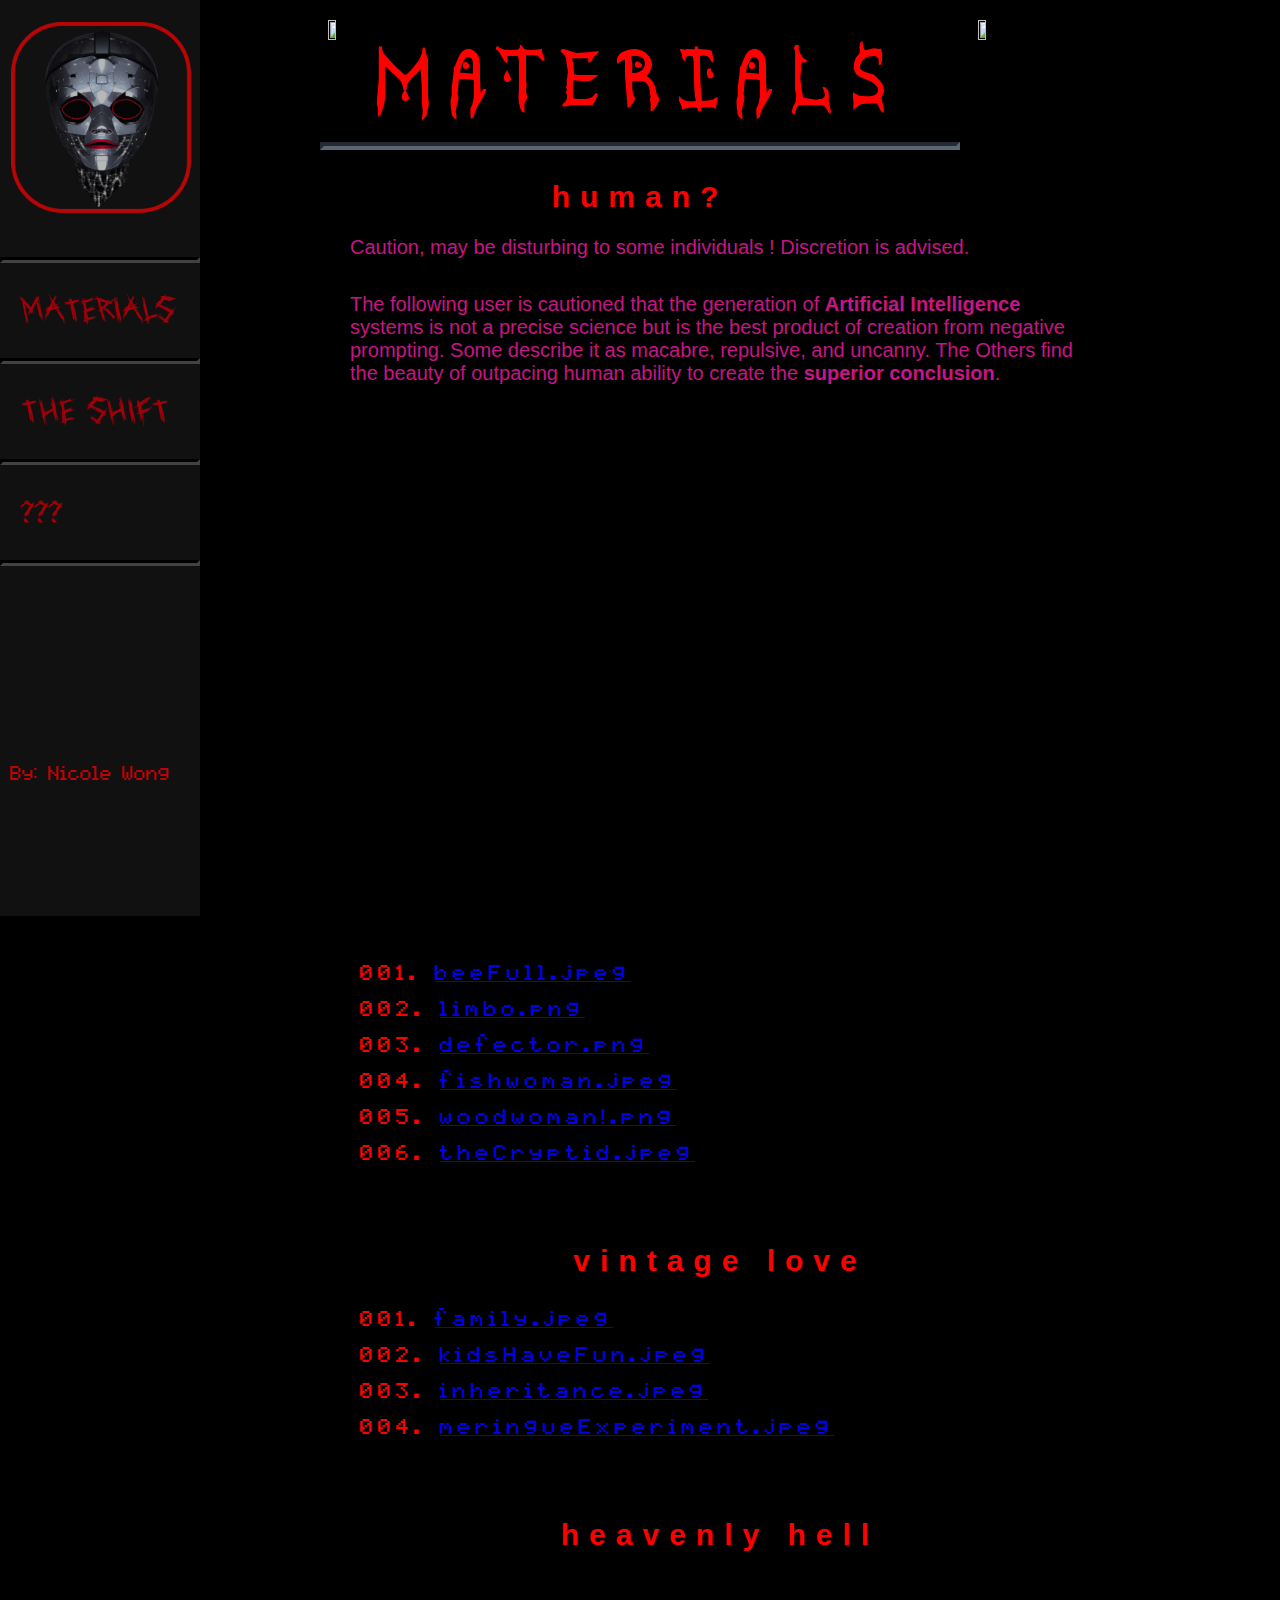
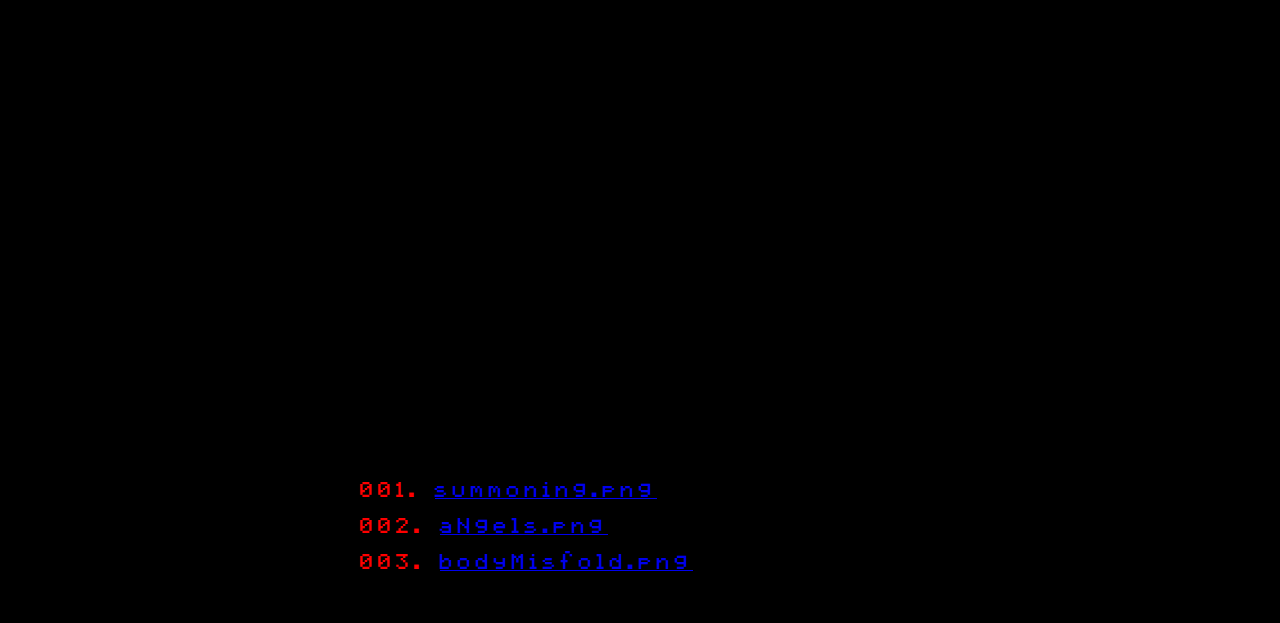
==== materials.html @ 09d07f54 "First commit" ====
<!DOCTYPE html>
<html>
  <head>
    <meta charset="utf-8">
    <meta name="viewport" content="width=device-width">
    <link href="style.css" rel="stylesheet" type="text/css"/>
  </head>
  <body class = "background1">
    <div class="sidebar">
      <a href="index.html"><img src= "logo.png" class = "iconResize"></a>
      <hr class = "first">
      <br>
      <a href="materials.html">Materials</a>
      <br>
      <hr class = "first">
      <br>
      <a href="transfer.html">The Shift</a>
      <br>
      <hr class = "first">
      <br>
      <a href="about.html">???</a>
      <br>
      <hr class = "first">
      <br><br><br><br><br><br><br><br><br><br>
      <p class = "pix" style = "margin: 10px; opacity: 0.7"> By: Nicole Wong </p>
    </div>
    <img src = "https://media2.giphy.com/media/v1.Y2lkPTc5MGI3NjExOGM0MmU3MTcyY2E1MGNhYzhmM2RlMmQzYWZjMzlkYTdlOWVmM2ExYiZjdD1z/llz07cUMoC2yBWxsAT/giphy.gif" class = "starResize"/>
    <img src = "http://973-eht-namuh-973.com/burningstar.gif" class = "starResize" style = "margin-left:970px";/>
    <p class = "title"> Materials </p>
    <hr class = "second">
    <p class = "title2">human?</p>
    <div class = "matDiv">
      <p class = "pinkText">Caution, may be disturbing to some individuals ! Discretion is advised.</p>
      <br> <br> <br>
      <p class = "pinkText">The following user is cautioned that the generation of <b>Artificial Intelligence </b> systems is not a precise science but is the best product of creation from negative prompting. Some describe it as macabre, repulsive, and uncanny. The Others find the beauty of outpacing human ability to create the <b> superior conclusion</b>. </p>
      <br><br>
      <div>
        <p><iframe style = "margin-left: 20px;" width="624" height="479" src="https://www.youtube.com/embed/hvTwN5ipf8w"frameborder="0" allow="accelerometer; autoplay; clipboard-write; encrypted-media; gyroscope; picture-in-picture; web-share" allowfullscreen></iframe></p>
      </div>
      <br>
      <p> 001. <a href="beeFull.jpeg" download> beeFull.jpeg</a></p>
      <p> 002. <a href="limbo.png" download> limbo.png</a></p>
      <p> 003. <a href="defector.png" download> defector.png</a></p>
      <p> 004. <a href="fishwoman.jpeg" download> fishwoman.jpeg</a></p>
      <p> 005. <a href="woodwoman!.png" download> woodwoman!.png</a></p>
      <p> 006. <a href="theCryptid.jpeg" download> theCryptid.jpeg</a></p>
      <br><br>

      <p class = "title2">vintage love</p>
      <p> 001. <a href="family.jpeg" download> family.jpeg</a></p>
      <p> 002. <a href="kidsHaveFun.jpeg" download> kidsHaveFun.jpeg</a></p>
      <p> 003. <a href="inheritance.jpeg" download> inheritance.jpeg</a></p>
      <p> 004. <a href="meringueExperiment.jpeg" download> meringueExperiment.jpeg</a></p>
      <br><br>

      <p class = "title2">heavenly hell</p>
      <div>
        <p><iframe style = "margin-left: 20px;" width="624" height="479" src="https://www.youtube.com/embed/jJjoTHiPJG8"frameborder="0" allow="accelerometer; autoplay; clipboard-write; encrypted-media; gyroscope; picture-in-picture; web-share" allowfullscreen></iframe></p>
      </div>
      <p> 001. <a href="summoning.png" download> summoning.png</a></p>
      <p> 002. <a href="aNgels.png" download> aNgels.png</a></p>
      <p> 003. <a href="bodyMisfold.png" download> bodyMisfold.png</a></p>
      <br><br>

    </div>

  </body>
</html>
---- style.css ----
@font-face{
  font-family:exp;
  src: url("Experimento.ttf")
}
@font-face{
  font-family:help;
  src: url("HelpMe.ttf")
}
@font-face{
  font-family:pix;
  src: url("pixelmix.ttf")
}
@font-face{
  font-family:sat;
  src: url("sat.ttf")
}
@keyframes blinking{
  0%{   color: red;   }
  70%{   color: #000; }
}
.banner{
  font-family:exp;
  color:red;
  font-size: 150px;
  text-align:center;
  margin: -20px;
}
.title{
  font-family: sat; 
  font-size: 65px; 
  margin:20px;
  color:red;
  text-align:center;
  letter-spacing: 20px;
  font-weight:bold;
}
.title2{
  font-size: 30px; 
  color:red;
  text-align: center;
  font-family:arial; 
  font-weight:bold; 
  letter-spacing: 10px;
}
.pinkText{
  font-family:arial; 
  text-align: left; 
  letter-spacing: 0;
  margin: -10px; 
  font-size: 20px;
  color:mediumvioletred
}
.blink{
  animation:blinking 2s infinite;
}
.textStyle1{
  color:white;
  font-family:pix;
  font-size:30px;
  text-align: center;
}
.blackBox{
  padding:10px;
  padding-left: 17px;
  padding-right: 17px;
  display:block;
  background:black;
  border-radius:30px;
  border-style: dotted;
  border-width: 5px;
  border-color: red;
}
.hoverAnim:hover{
   box-shadow: 0 12px 16px 0 rgba(0,0,0, 0.781),0 17px 50px 0 rgba(255, 16, 0, 0.884);
}
.help{
  font-family:help;
  color:red;
}
.pix{
  font-family:pix;
  color:red;
}
.background1{
  background: black;
}
.loabImage{
  display: block;
  margin-left:auto;
  margin-right:auto;
}
.sizingImg{
  width: 100%;
  height: 100%;
  margin-top: -0.5%;
}
.landingPosition{
  position: relative;
}
.landingBottomRight{
  position:absolute;
  bottom: 70px;
  right: 220px;
}
.sidebar {
  height: 100%;
  width: 200px;
  position: fixed;
  z-index: 1;
  top: 0;
  left: 0;
  background-color: #111;
  overflow-x: hidden;
  padding-top: 16px;
}
.sidebar a {
  padding: 6px 0px 6px 20px;
  font-family:help;
  font-size: 27px;
  color: #a10008;
  text-decoration:none;
  display: block;
}
.sidebar a:hover {
  color: #e8020d;
}
.main {
  margin-left: 160px;
  padding: 0px 10px;
}
.iconResize{
  width:100%;
  height:100%;
  margin-left: -5%;
  opacity:0.7;
}
.iconResize:hover{
  opacity: 1;
}
hr.first{
  border: 3px inset #424242;
}
hr.second{
  width:50%; 
  border: 4px inset slategray; 
  opacity: 0.8;
}
.iconMargin{
  margin-left:20%
}
.matDiv{
  margin-left:350px;
  height:700px;
  width:720px;
  font-family:pix;
  font-size:18px;
  padding:2px;
  letter-spacing: 4px;
  color:red;
}
.starResize{
  width: 8%;
  height:15%;
  position:absolute;
  margin-left:320px;
}
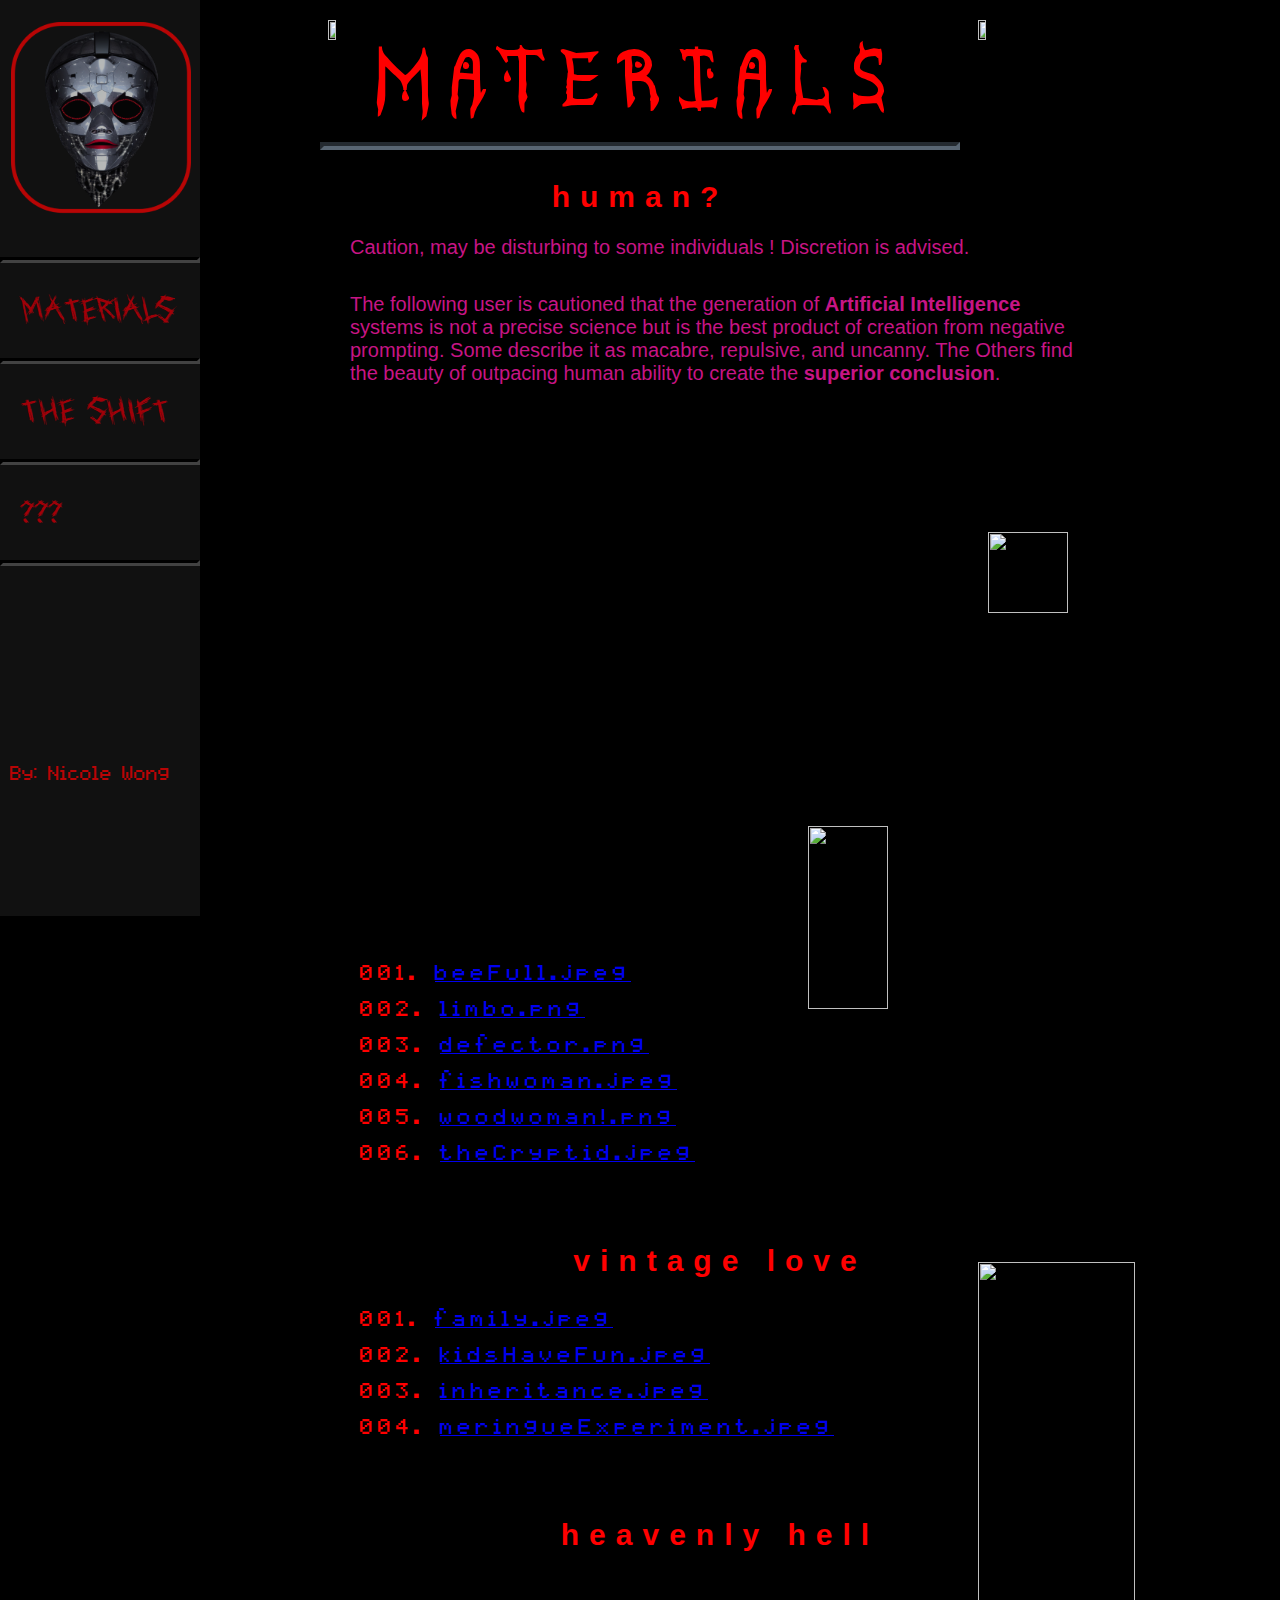
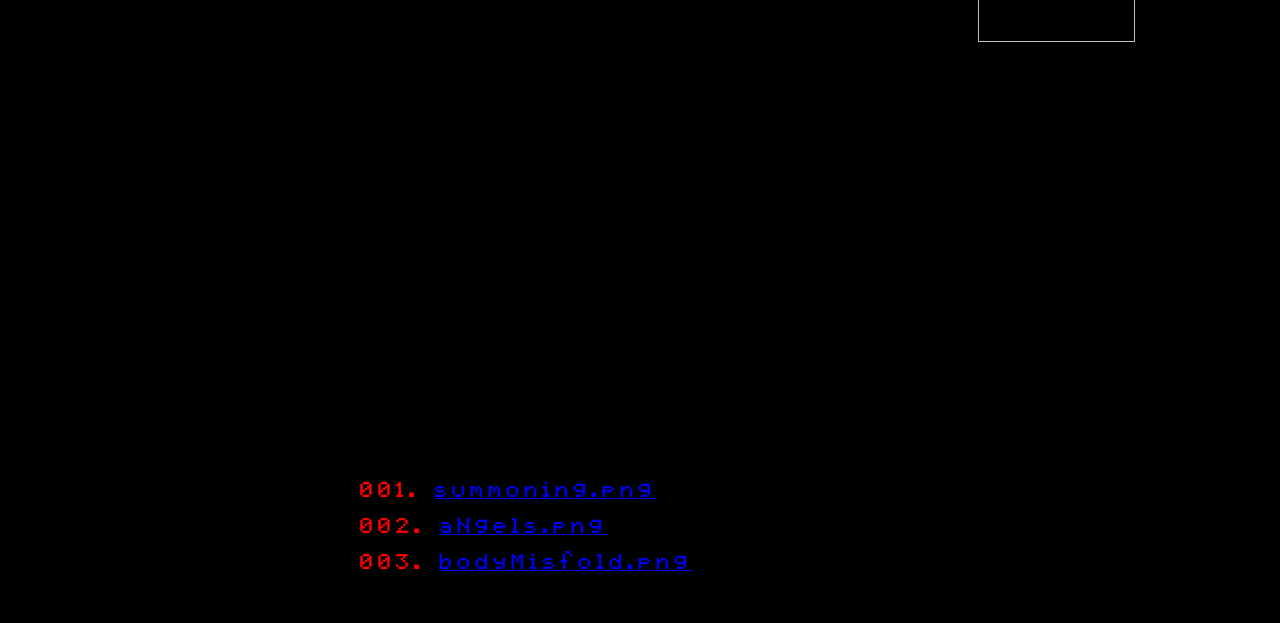
==== commit c0dc8cad: "final website" ====
--- a/materials.html
+++ b/materials.html
@@ -24,8 +24,13 @@
       <br><br><br><br><br><br><br><br><br><br>
       <p class = "pix" style = "margin: 10px; opacity: 0.7"> By: Nicole Wong </p>
     </div>
-    <img src = "https://media2.giphy.com/media/v1.Y2lkPTc5MGI3NjExOGM0MmU3MTcyY2E1MGNhYzhmM2RlMmQzYWZjMzlkYTdlOWVmM2ExYiZjdD1z/llz07cUMoC2yBWxsAT/giphy.gif" class = "starResize"/>
-    <img src = "http://973-eht-namuh-973.com/burningstar.gif" class = "starResize" style = "margin-left:970px";/>
+    <div>
+      <img src = "https://media2.giphy.com/media/v1.Y2lkPTc5MGI3NjExOGM0MmU3MTcyY2E1MGNhYzhmM2RlMmQzYWZjMzlkYTdlOWVmM2ExYiZjdD1z/llz07cUMoC2yBWxsAT/giphy.gif" class = "starResize"/>
+      <img src = "http://973-eht-namuh-973.com/burningstar.gif" class = "starResize" style = "margin-left:970px";/>
+      <img src = "https://media3.giphy.com/media/8YQZLzMD6ultC22Smy/giphy.gif?cid=ecf05e477d8ylsqemcdatgoz1ah6yyv1pfmyuo6ulbypev3i&rid=giphy.gif&ct=s" style = "margin-top: 40%; margin-left: 980px; width: 25%; height: 30%; position: absolute;" />
+      <img src = "https://media1.giphy.com/media/v1.Y2lkPTc5MGI3NjExOGRlMjFmM2M2YmE0OGY0ZmJhODI5ZTMwZjA0YzNjMGVmM2I5MmI4MyZjdD1z/3FhtocCqRzcj8FS61c/giphy.gif" style = "margin-top: 63%; margin-left: 800px; width: 25%; height: 45%; position: absolute;" />
+      <img src = "https://media2.giphy.com/media/v1.Y2lkPTc5MGI3NjExZDQwNzg3NTA2MjlmNzdlNTUzNTBkM2Y2MjZhNWI5OTIxNTBkODEwZiZjdD1z/kksFTNC9TL93AnhuLi/giphy.gif" style = "margin-top: 97%; margin-left: 970px; width: 35%; height: 65%; position: absolute;" />
+    </div>
     <p class = "title"> Materials </p>
     <hr class = "second">
     <p class = "title2">human?</p>
